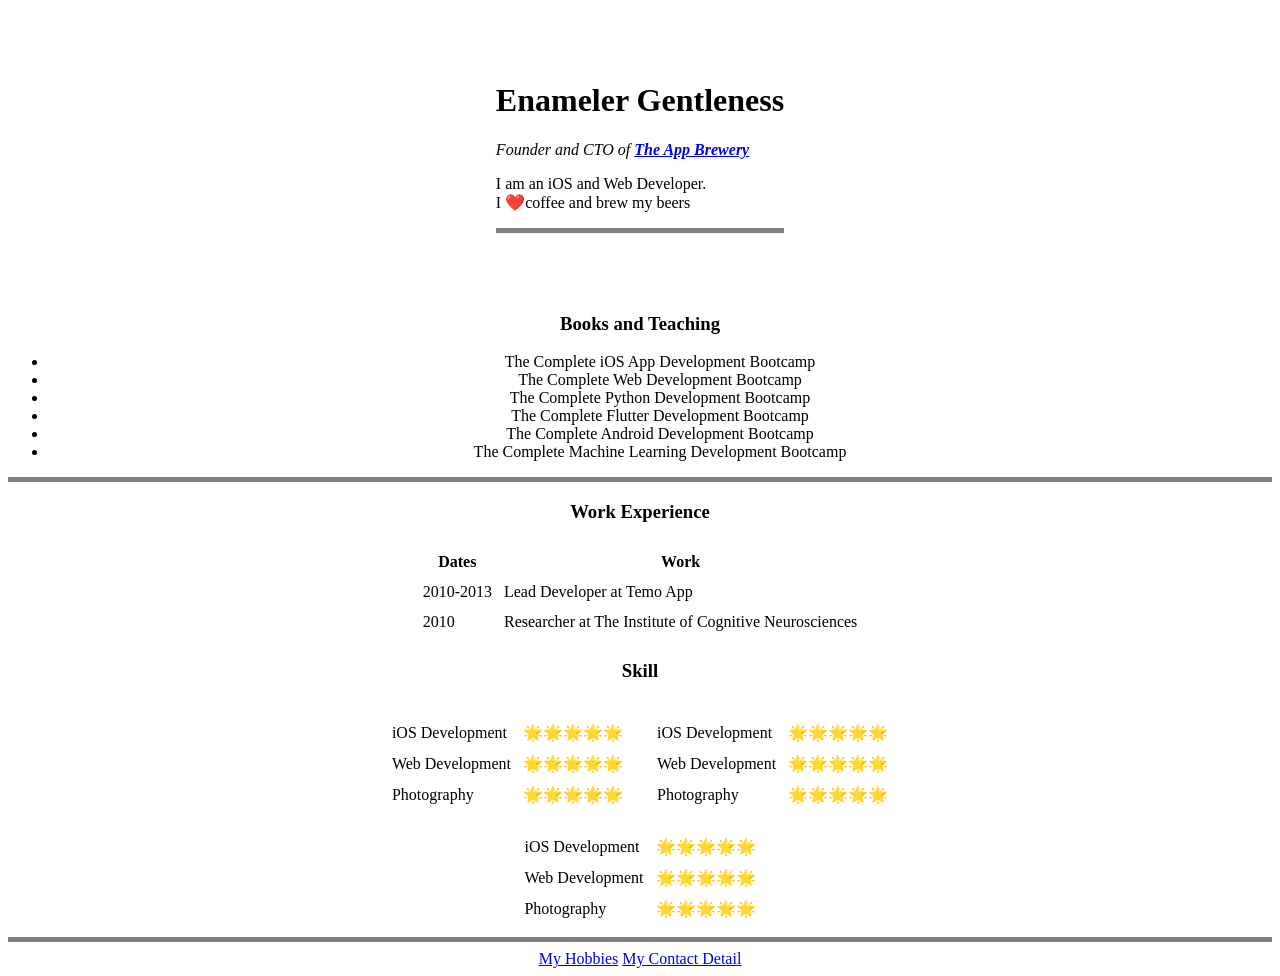
==== index.html @ 6bec5346 "Add initial Website files" ====
<!DOCTYPE html>
<html>

<head>
    <meta charset="UTF-8">
    <title>Enameler's Personal Site</title>
</head>
<body>
<center>
    <table cellspacing="52">
        <tr>
            <td>
                <h1>Enameler Gentleness</h1>
                <p><em>Founder and CTO of <strong><a href="https://www.appbrewery.co/">The App Brewery</a></strong></em>
                </p>
                <p>I am an iOS and Web Developer.<br>I ❤️coffee and brew my beers</p>
                <hr size="5" noshade="1">
            </td>
        </tr>
    </table>
    <h3>Books and Teaching</h3>
    <ul>
        <li>The Complete iOS App Development Bootcamp</li>
        <li>The Complete Web Development Bootcamp</li>
        <li>The Complete Python Development Bootcamp</li>
        <li>The Complete Flutter Development Bootcamp</li>
        <li>The Complete Android Development Bootcamp</li>
        <li>The Complete Machine Learning Development Bootcamp</li>
    </ul>
    <hr size="5" noshade="1">
    <h3>Work Experience</h3>

    <table cellspacing="10">
        <thead>
        <tr>
            <th>Dates</th>
            <th>Work</th>
        </tr>
        </thead>
        <tbody>

        </tbody>
        <tfoot>

        </tfoot>
        <tr>
            <td>2010-2013</td>
            <td>Lead Developer at Temo App</td>
        </tr>
        <tr>
            <td>2010</td>
            <td>Researcher at The Institute of Cognitive Neurosciences</td>
        </tr>
    </table>
    <h3>Skill</h3>


    <table cellspacing="10">
        <tr>
            <td>
                <table cellspacing="10">
                    <tr>
                        <td>iOS Development</td>
                        <td>🌟🌟🌟🌟🌟</td>
                    </tr>
                    <tr>
                        <td>Web Development</td>
                        <td>🌟🌟🌟🌟🌟</td>
                    </tr>
                    <tr>
                        <td>Photography</td>
                        <td>🌟🌟🌟🌟🌟</td>
                    </tr>
                </table>
            </td>
            <td>
                <table cellspacing="10">
                    <tr>
                        <td>iOS Development</td>
                        <td>🌟🌟🌟🌟🌟</td>
                    </tr>
                    <tr>
                        <td>Web Development</td>
                        <td>🌟🌟🌟🌟🌟</td>
                    </tr>
                    <tr>
                        <td>Photography</td>
                        <td>🌟🌟🌟🌟🌟</td>
                    </tr>
                </table>
            </td>
        </tr>
    </table>


    <table cellspacing="10">
        <tr>
            <td>iOS Development</td>
            <td>🌟🌟🌟🌟🌟</td>
        </tr>
        <tr>
            <td>Web Development</td>
            <td>🌟🌟🌟🌟🌟</td>
        </tr>
        <tr>
            <td>Photography</td>
            <td>🌟🌟🌟🌟🌟</td>
        </tr>
    </table>
    <hr size="5" noshade="1">
    <a href="Hobbies.html">My Hobbies</a>
    <a href="contact-me.html">My Contact Detail</a>
</center>
</body>
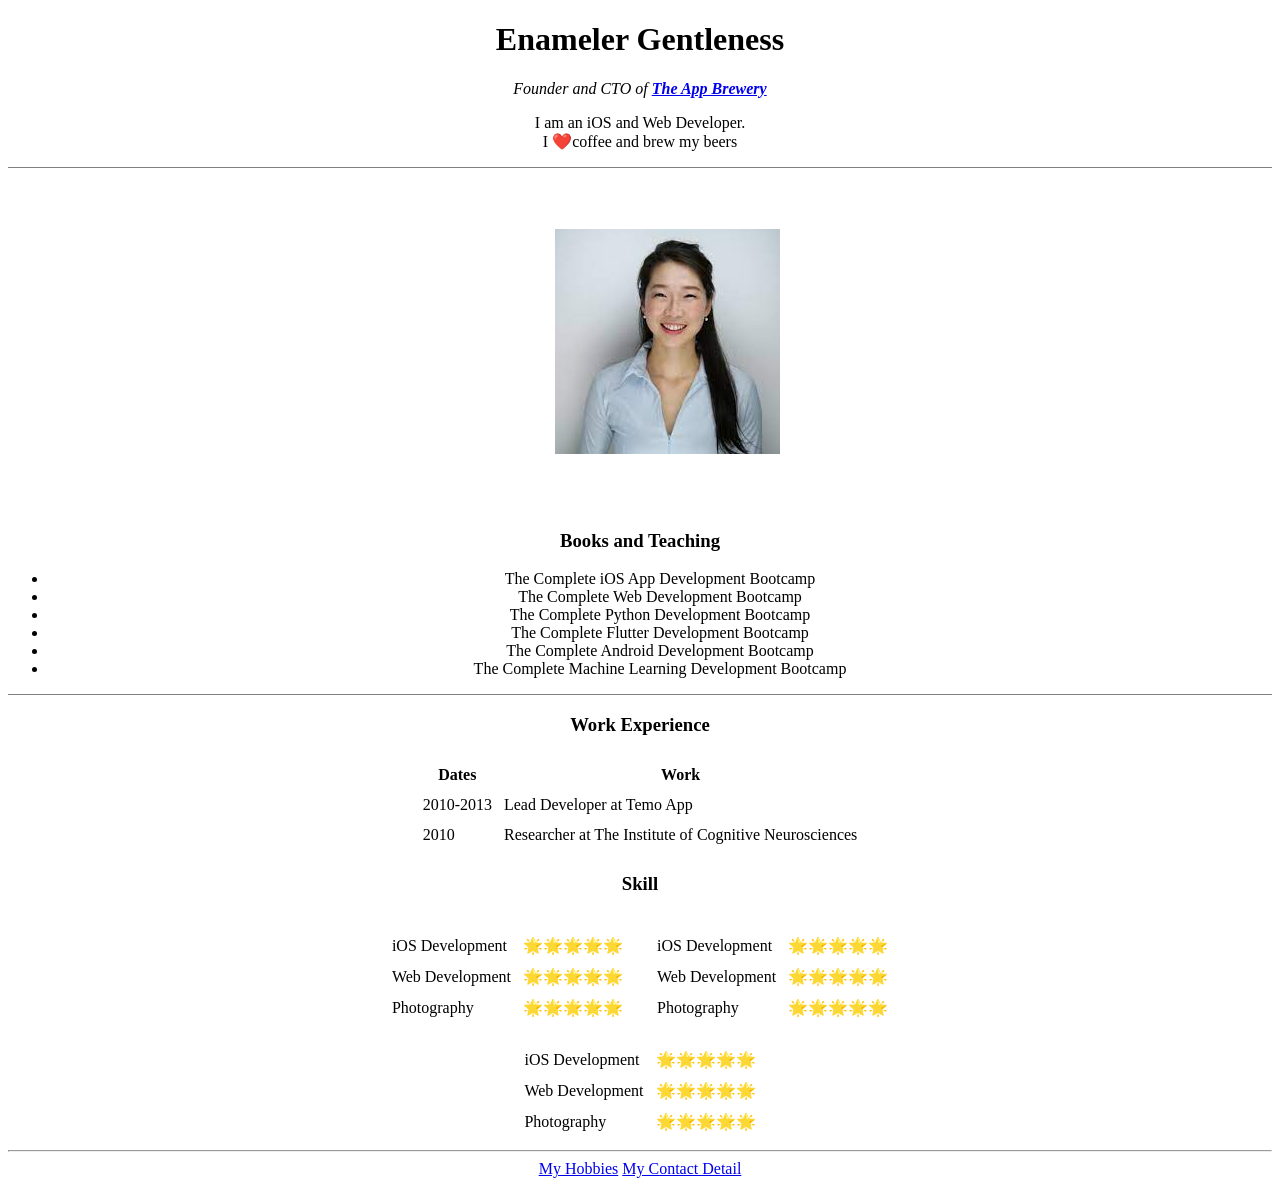
==== commit 6a705771: "Add files via upload" ====
--- a/index.html
+++ b/index.html
@@ -4,17 +4,21 @@
 <head>
     <meta charset="UTF-8">
     <title>Enameler's Personal Site</title>
+    <link rel="stylesheet" href="css/styles.css">
+
 </head>
+
 <body>
 <center>
     <table cellspacing="52">
         <tr>
             <td>
+                <td><img src="[data-uri]" alt="Amazing Programmer"></td>
                 <h1>Enameler Gentleness</h1>
                 <p><em>Founder and CTO of <strong><a href="https://www.appbrewery.co/">The App Brewery</a></strong></em>
                 </p>
                 <p>I am an iOS and Web Developer.<br>I ❤️coffee and brew my beers</p>
-                <hr size="5" noshade="1">
+                <hr size="0" noshade="0">
             </td>
         </tr>
     </table>
@@ -27,7 +31,7 @@
         <li>The Complete Android Development Bootcamp</li>
         <li>The Complete Machine Learning Development Bootcamp</li>
     </ul>
-    <hr size="5" noshade="1">
+    <hr size="0" noshade="0">
     <h3>Work Experience</h3>
 
     <table cellspacing="10">
@@ -107,7 +111,7 @@
             <td>🌟🌟🌟🌟🌟</td>
         </tr>
     </table>
-    <hr size="5" noshade="1">
+    <hr>
     <a href="Hobbies.html">My Hobbies</a>
     <a href="contact-me.html">My Contact Detail</a>
 </center>
